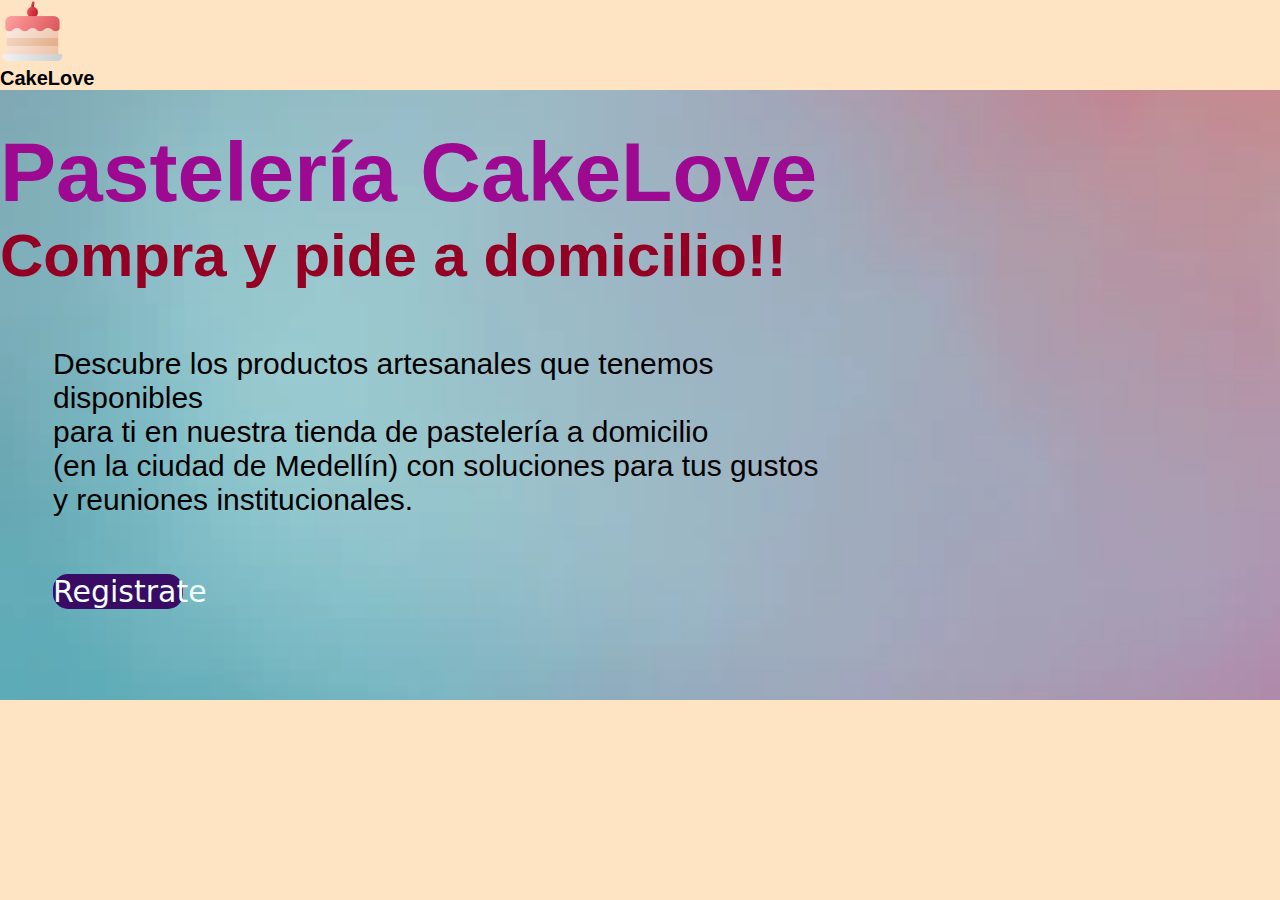
==== bienvenido.html @ 04e8d035 "primer envio de proyecto" ====
<!DOCTYPE html>
<html lang="en">
<head>
    <meta charset="UTF-8">
    <meta name="viewport" content="width=device-width, initial-scale=1.0">
    <link rel="stylesheet" href="style1.css">
    <title>Bienvenido</title>

</head>
<body>

    <header>
			<div class="container-hero">
				<div class="container hero">
					<div class="customer-support">
					
	
					</div>

					<div class="imgCake">
                        <img src="imagenes/emoticake.png">
                        <h1 class="logo" <a>CakeLove</a></h1>
					</div>

					<div class="container-user">
						

		
					</div>
				</div>
			</div>

    <section class="info">
    <div class="content">
        <br>
        <h1><span class="titulo0">Pastelería CakeLove</span> <br>Compra y pide a domicilio!!</h1>

         <p class="par">Descubre los productos artesanales que tenemos disponibles  <br> para ti en nuestra
           tienda de pastelería a domicilio <br> (en la ciudad de Medellín) con soluciones para tus gustos 
           <br>y reuniones institucionales.</p>

           <a href="index.html" target="_blank">Registrate</a>
           <br>
        </section>
    
</body>
</html>
---- style1.css ----
.titulo0{
    color: rgb(157, 9, 145);
    font-size: 140%;
}

.titulo1{
    color: antiquewhite;
    font-size: 170%;
}

.content{
    color: rgb(148, 0, 35);
    font-family: 'Gill Sans', 'Gill Sans MT', Calibri, 'Trebuchet MS', sans-serif;
    font-size: 30px;
}

.info{
    background-image: url('imagenes/fondo0.webp');
    background-size: cover;
    background-position: center;
    height: auto;
}

.par{
    color: black;
    font-family: 'Gill Sans', 'Gill Sans MT', Calibri, 'Trebuchet MS', sans-serif;
    height: 10%;
    width: 60%;
    padding-right: 190px;
    margin: 57px 53px;
}

body{
    background-color: bisque ;
    background-repeat: no-repeat;
    background-size: 10%;

}

a{
    display: block;
    width: 130px;
    text-align: center;
    font-family: system-ui, -apple-system, BlinkMacSystemFont, 'Segoe UI', Roboto, Oxygen, Ubuntu, Cantarell, 'Open Sans', 'Helvetica Neue', sans-serif;
    border-radius: 15px;
    margin: 57px 53px;
    background-color: rgb(57, 11, 101);
    color: azure;
    text-decoration: none;
}

a:hover{
    background-color:rgb(142, 65, 98);
    color: rgb(232, 229, 235);
    border-radius: 4%;

}



@import url('https://fonts.googleapis.com/css2?family=Poppins:ital,wght@0,100;0,200;0,300;0,400;0,500;0,600;0,700;0,800;0,900;1,100;1,200;1,300;1,400;1,500;1,600;1,700;1,800;1,900&display=swap');

html{
    font-size: 62.5%;
    font-family:'Poppins', sans-serif ;
}

*{
    margin: 0;
    padding: 0;
}

.imgCake img{
    width: 65px;
    height: auto;
    margin-right: 10px;
}


.logo a{
font-size: 100%;
color: #970606;
font-family: 'Franklin Gothic Medium', 'Arial Narrow', Arial, sans-serif;
}
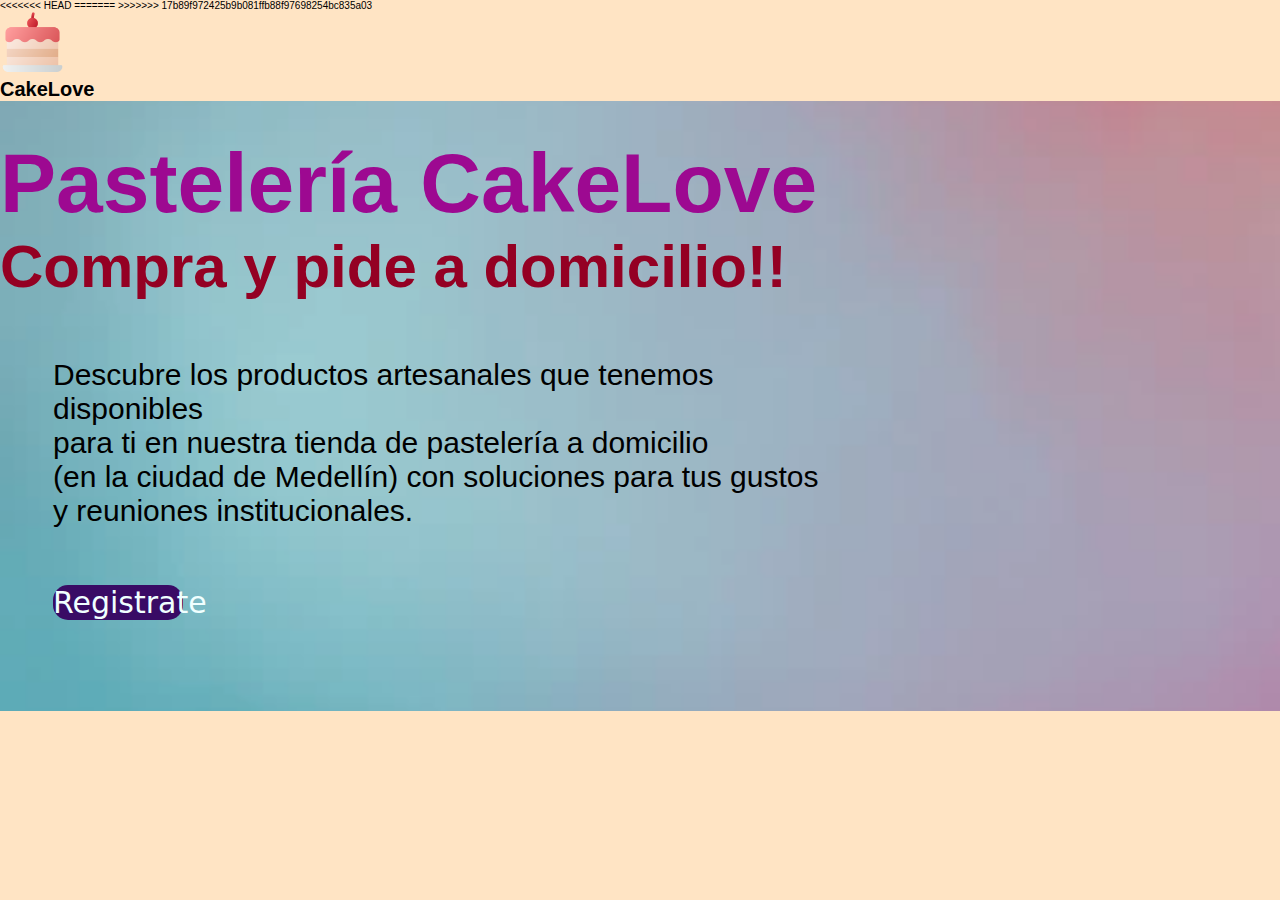
==== commit e2c494bd: "Descripción de los cambios" ====
--- a/bienvenido.html
+++ b/bienvenido.html
@@ -5,7 +5,11 @@
     <meta charset="UTF-8">
     <meta name="viewport" content="width=device-width, initial-scale=1.0">
     <link rel="stylesheet" href="style1.css">
-    <title>Bienvenido</title>
+<<<<<<< HEAD
+    <title>HELLO</title>
+=======
+    <title>HOLS</title>
+>>>>>>> 17b89f972425b9b081ffb88f97698254bc835a03
 
 </head>
 <body>
@@ -45,4 +49,4 @@
         </section>
     
 </body>
-</html>+</html>
